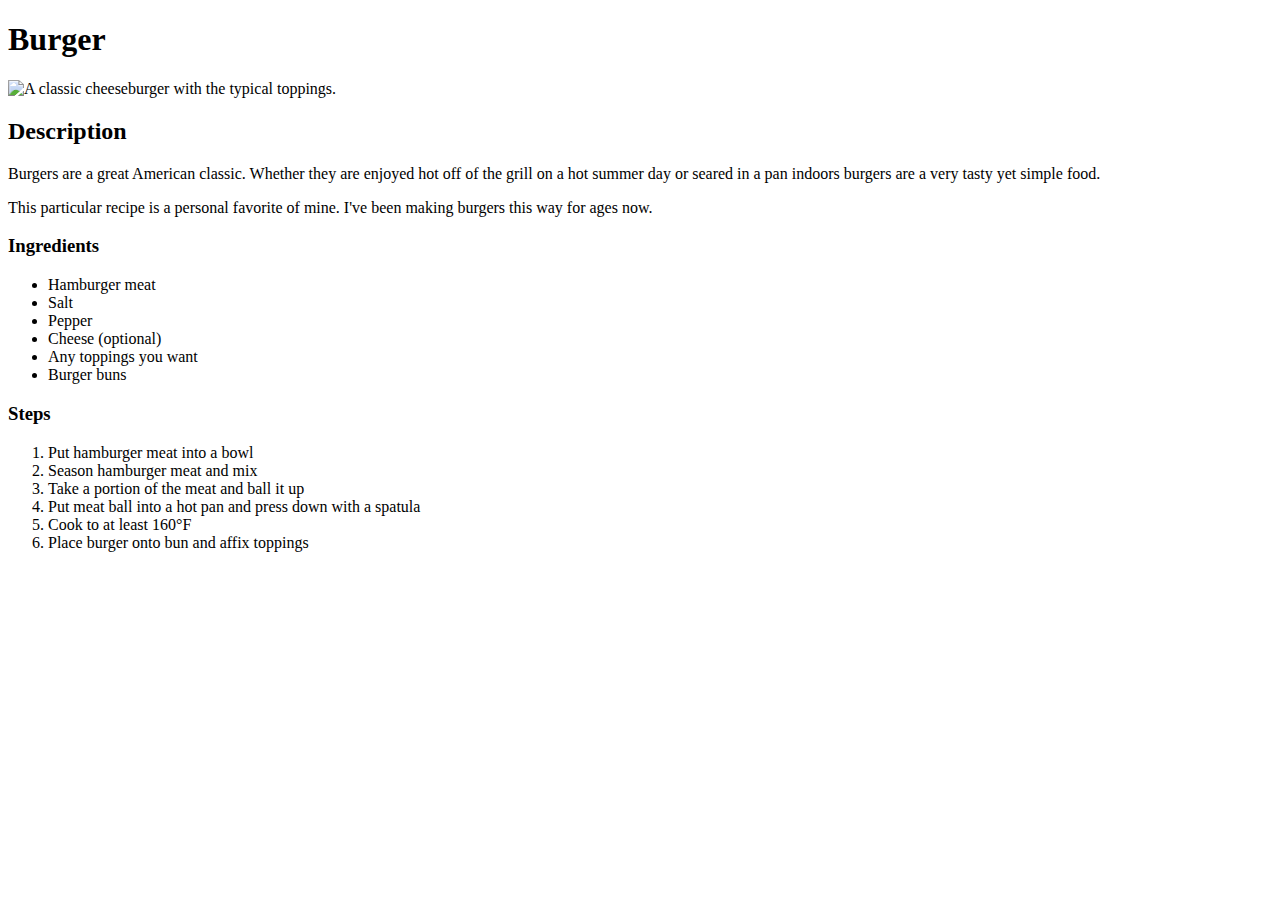
==== recipes/burger.html @ 266c6224 "Wrote burger.html" ====
<!DOCTYPE html>
<html lang="en">
<head>
    <meta charset="UTF-8">
    <meta http-equiv="X-UA-Compatible" content="IE=edge">
    <meta name="viewport" content="width=device-width, initial-scale=1.0">
    <title>Burger Recipe</title>
</head>
<body>
    <h1>Burger</h1>
    <img src='https://www.seriouseats.com/thmb/7X5pdGfqiKABCsiudNgbEC01tvk=/450x0/filters:no_upscale():max_bytes(150000):strip_icc()/__opt__aboutcom__coeus__resources__content_migration__serious_eats__seriouseats.com__recipes__images__2015__07__20150728-homemade-whopper-food-lab-35-e311e55dcb1846598a382ab16d699238.jpg' alt='A classic cheeseburger with the typical toppings.'>
    <h2>Description</h2>
    <p>
        Burgers are a great American classic. Whether they are enjoyed hot off of the grill on a hot summer day or seared in a pan indoors burgers are a very tasty yet simple food.
    </p>
    <p>
        This particular recipe is a personal favorite of mine. I've been making burgers this way for ages now.
    </p>
    <h3>Ingredients</h3>
    <ul>
        <li>Hamburger meat</li>
        <li>Salt</li>
        <li>Pepper</li>
        <li>Cheese (optional)</li>
        <li>Any toppings you want</li>
        <li>Burger buns</li>
    </ul>
    <h3>Steps</h3>
    <ol>
        <li>Put hamburger meat into a bowl</li>
        <li>Season hamburger meat and mix</li>
        <li>Take a portion of the meat and ball it up</li>
        <li>Put meat ball into a hot pan and press down with a spatula</li>
        <li>Cook to at least 160&deg;F</li>
        <li>Place burger onto bun and affix toppings</li>
    </ol>
</body>
</html>
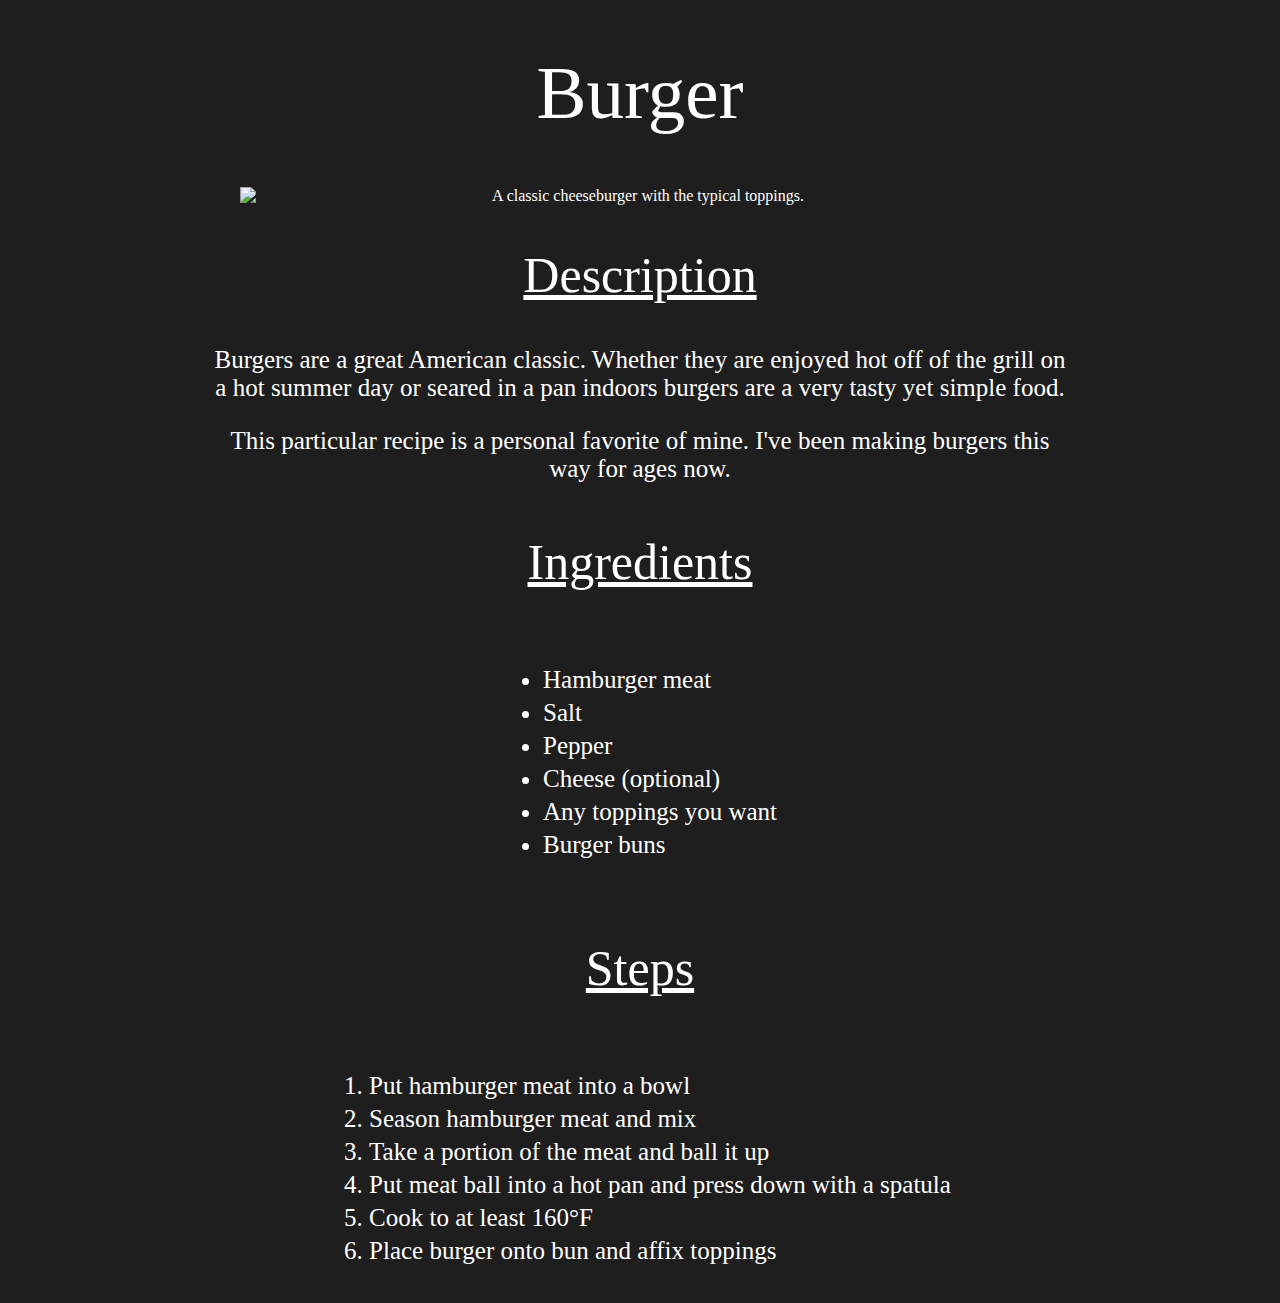
==== commit a293742e: "Styled recipe pages" ====
--- a/recipes/burger.html
+++ b/recipes/burger.html
@@ -5,11 +5,12 @@
     <meta http-equiv="X-UA-Compatible" content="IE=edge">
     <meta name="viewport" content="width=device-width, initial-scale=1.0">
     <title>Burger Recipe</title>
+    <link href='../style.css' rel='stylesheet'>
 </head>
 <body>
-    <h1>Burger</h1>
+    <h1 class='title'>Burger</h1>
     <img src='https://www.seriouseats.com/thmb/7X5pdGfqiKABCsiudNgbEC01tvk=/450x0/filters:no_upscale():max_bytes(150000):strip_icc()/__opt__aboutcom__coeus__resources__content_migration__serious_eats__seriouseats.com__recipes__images__2015__07__20150728-homemade-whopper-food-lab-35-e311e55dcb1846598a382ab16d699238.jpg' alt='A classic cheeseburger with the typical toppings.'>
-    <h2>Description</h2>
+    <h2 class='desc'>Description</h2>
     <p>
         Burgers are a great American classic. Whether they are enjoyed hot off of the grill on a hot summer day or seared in a pan indoors burgers are a very tasty yet simple food.
     </p>
@@ -17,7 +18,7 @@
         This particular recipe is a personal favorite of mine. I've been making burgers this way for ages now.
     </p>
     <h3>Ingredients</h3>
-    <ul>
+    <ul class='ingredients'>
         <li>Hamburger meat</li>
         <li>Salt</li>
         <li>Pepper</li>
--- a/style.css
+++ b/style.css
@@ -0,0 +1,70 @@
+/*GENERIC CSS*/
+body{
+    background-color: rgb(30, 30, 30);
+    color: white;
+    font-family: 'Times New Roman', Times, serif;
+    text-align: center;
+}
+
+.title{
+    text-align: center;
+    font-size: 75px;
+    font-weight: 500;
+}
+
+img{
+    display: block;
+    margin-left: auto;
+    margin-right: auto;
+    height: auto;
+    width: 800px;
+}
+
+ul.links>li{
+    text-align: center;
+    list-style-type: none;
+    font-size: 50px;
+}
+ul>li>a{
+    text-decoration: none;
+}
+ul>li>a:hover{
+    color: white;
+    text-decoration: underline;
+}
+ul>li>a:visited
+{
+    color: whitesmoke;
+}
+ul>li>a:active{
+
+    color: rgb(173, 173, 173)
+}
+
+/*RECIPES CSS*/
+
+.desc, h3
+{
+    font-size: 50px;
+    font-weight: 200;
+    text-decoration: underline;
+}
+
+p
+{
+    margin-left: 200px;
+    margin-right: 200px;
+    font-size: 25px;
+}
+
+.ingredients, ol
+{
+    display: inline-block;
+    font-size: 25px;
+}
+li
+{
+    padding-bottom: 5px;
+    text-align: left;
+}
+
